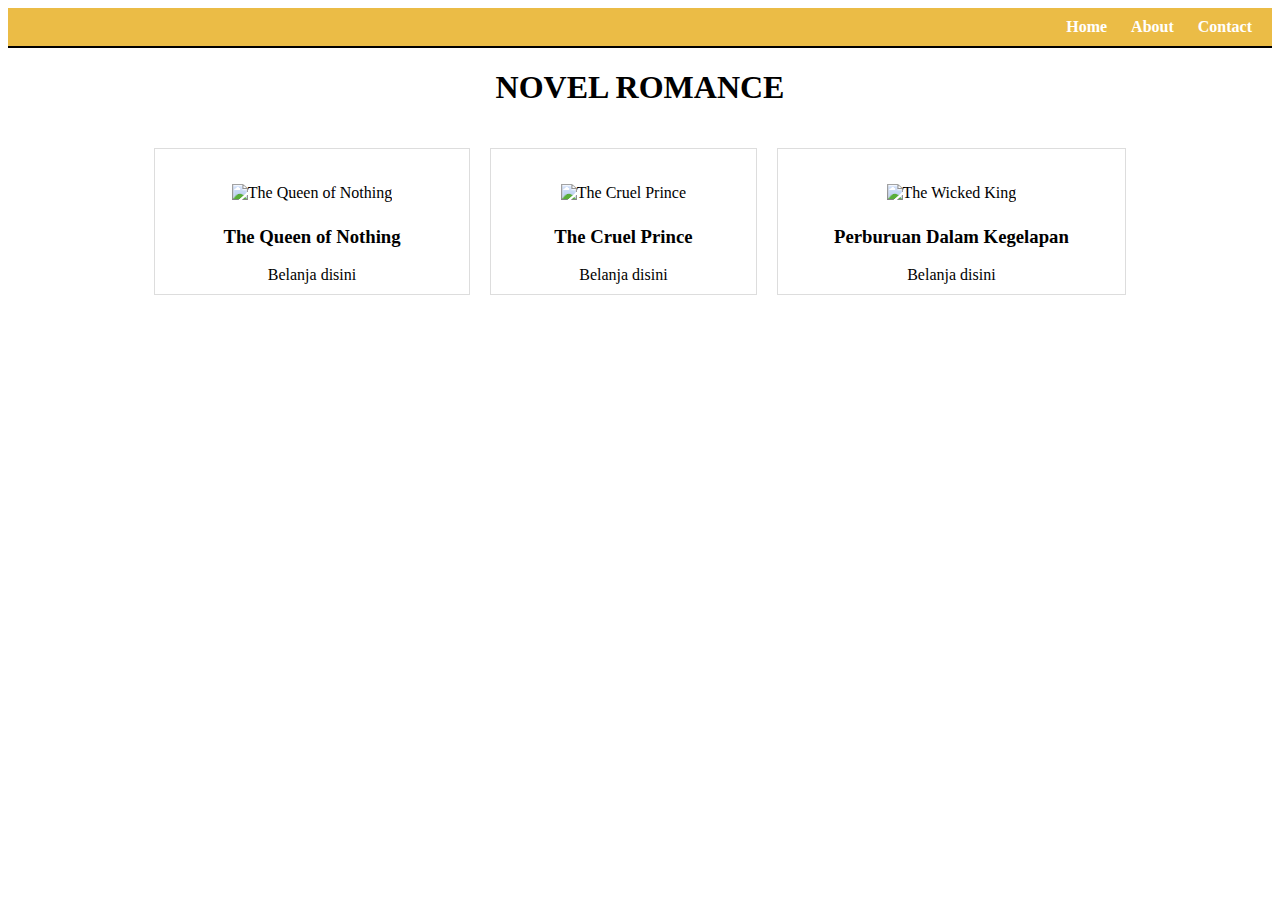
==== Public/Romance.html @ 2f827207 "Add files via upload" ====
<!DOCTYPE html>
<html lang="en">
<head>
    <meta charset="UTF-8">
    <meta name="viewport" content="width=device-width, initial-scale=1.0">
    <title>Horror</title>

    <style>
        .Nav{
            padding: 10px;
            background-color: rgb(235, 188, 70);
            color: black;
            text-align: right;
            border-bottom: 2px solid black;
        }
        .Nav a{
            text-decoration: none;
            color: white;
            margin: 0 10px;
            font-weight: bold;
            transition: color 0.3s;
        }

        .Nav a:hover{
            color: rgb(0, 0, 0);
        }

        h1{
            text-align: center;
        }

        img{
            width: 300px;
            height: 350px;
        }

        table {
            width: 80%;
            margin: 20px auto;
            border-collapse: separate;
            border-spacing: 20px;
            align-items: center;
        }
        td {
            padding: 10px;
            text-align: center;
            border: 1px solid #ddd;
        }

        #h1{
            padding: 5px;
            margin-left: 20px;
            margin-top: 20px;
            margin-right: 20px;
           
        }

        #h2{
            padding: 5px;
            margin-left: 20px;
            margin-top: 20px;
            margin-right: 20px;
        }

        #h3{
            padding: 5px; 
            margin-left: 20px;
            margin-top: 20px;
            margin-right: 20px;
            
        }

        a{
            text-decoration: none;
            color: black;
        }
        

    </style>
</head>
<body>
    <div class="Nav">
        <a href="../index.html">Home</a>
        <a href="./about.html">About</a>
        <a href="./contact.html">Contact</a>
    </div>

    <h1>NOVEL ROMANCE</h1>
    <table>
        <tr>
            <td>
                <div>
                    <img id="h1" src="https://m.media-amazon.com/images/I/91nGoCptgmL._AC_UF1000,1000_QL80_.jpg" alt="The Queen of Nothing">
                    <h3>The Queen of Nothing</h3>
                    <a href="https://id.shp.ee/43x8bCY">Belanja disini</a>
                </div>
            </td>

            <td>
                <div>
                    <img id="h2" src="https://images.tokopedia.net/img/cache/700/VqbcmM/2021/7/20/214e674d-aeac-4203-83f4-81c52d753005.jpg" alt="The Cruel Prince">
                    <h3>The Cruel Prince</h3>
                    <a href="https://id.shp.ee/43x8bCY">Belanja disini</a>
                </div>
            </td>

            <td>
                <div>
                    <img id="h3" src="https://images-na.ssl-images-amazon.com/images/S/compressed.photo.goodreads.com/books/1520620414i/26032887.jpg" alt="The Wicked King">
                    <h3>Perburuan Dalam Kegelapan</h3>
                    <a href="https://id.shp.ee/43x8bCY">Belanja disini</a>
                </div>
            </td>
        </tr>
    </table>
</body>
</html>
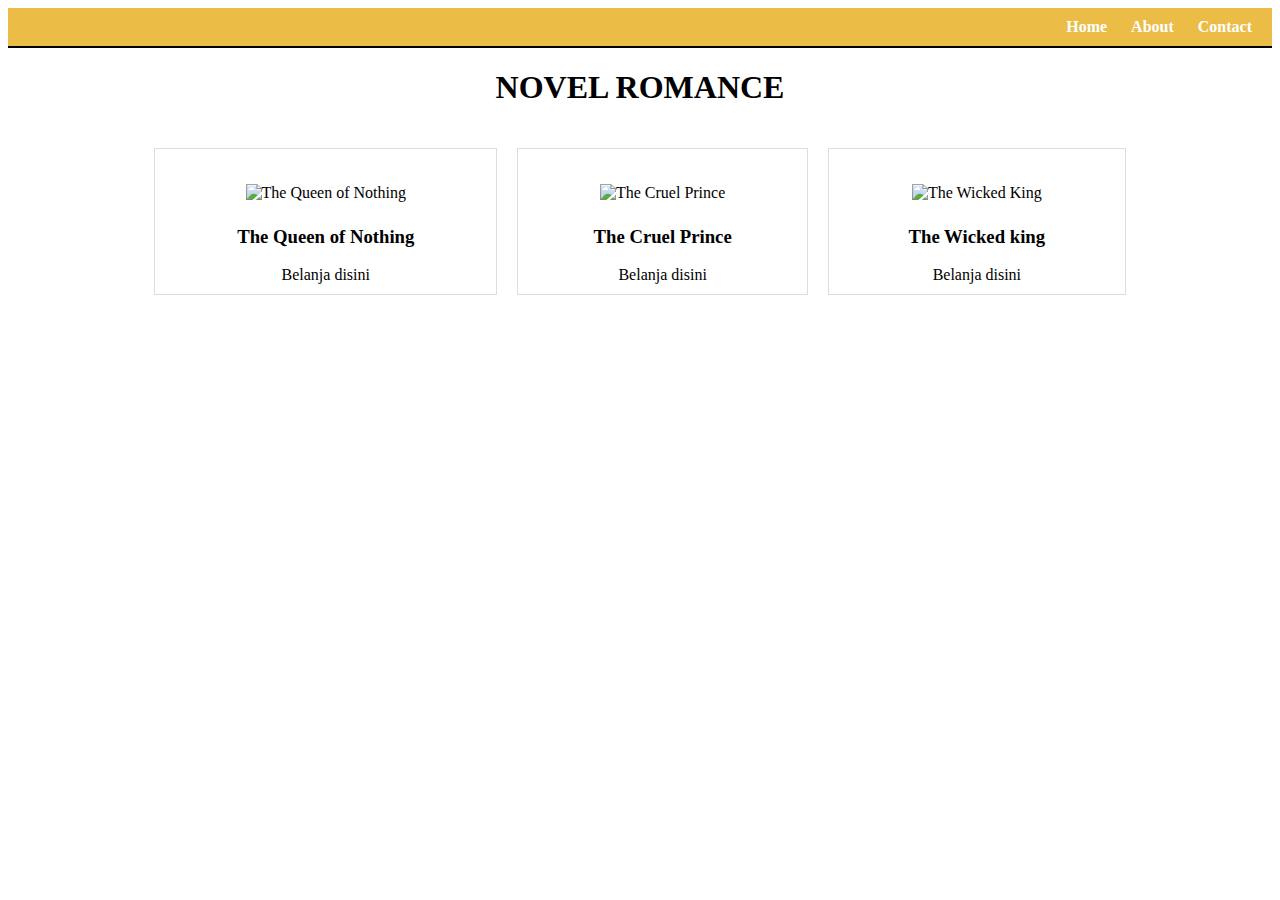
==== commit 0fe63246: "Update Romance.html" ====
--- a/Public/Romance.html
+++ b/Public/Romance.html
@@ -107,11 +107,11 @@
             <td>
                 <div>
                     <img id="h3" src="https://images-na.ssl-images-amazon.com/images/S/compressed.photo.goodreads.com/books/1520620414i/26032887.jpg" alt="The Wicked King">
-                    <h3>Perburuan Dalam Kegelapan</h3>
+                    <h3>The Wicked king</h3>
                     <a href="https://id.shp.ee/43x8bCY">Belanja disini</a>
                 </div>
             </td>
         </tr>
     </table>
 </body>
-</html>+</html>
